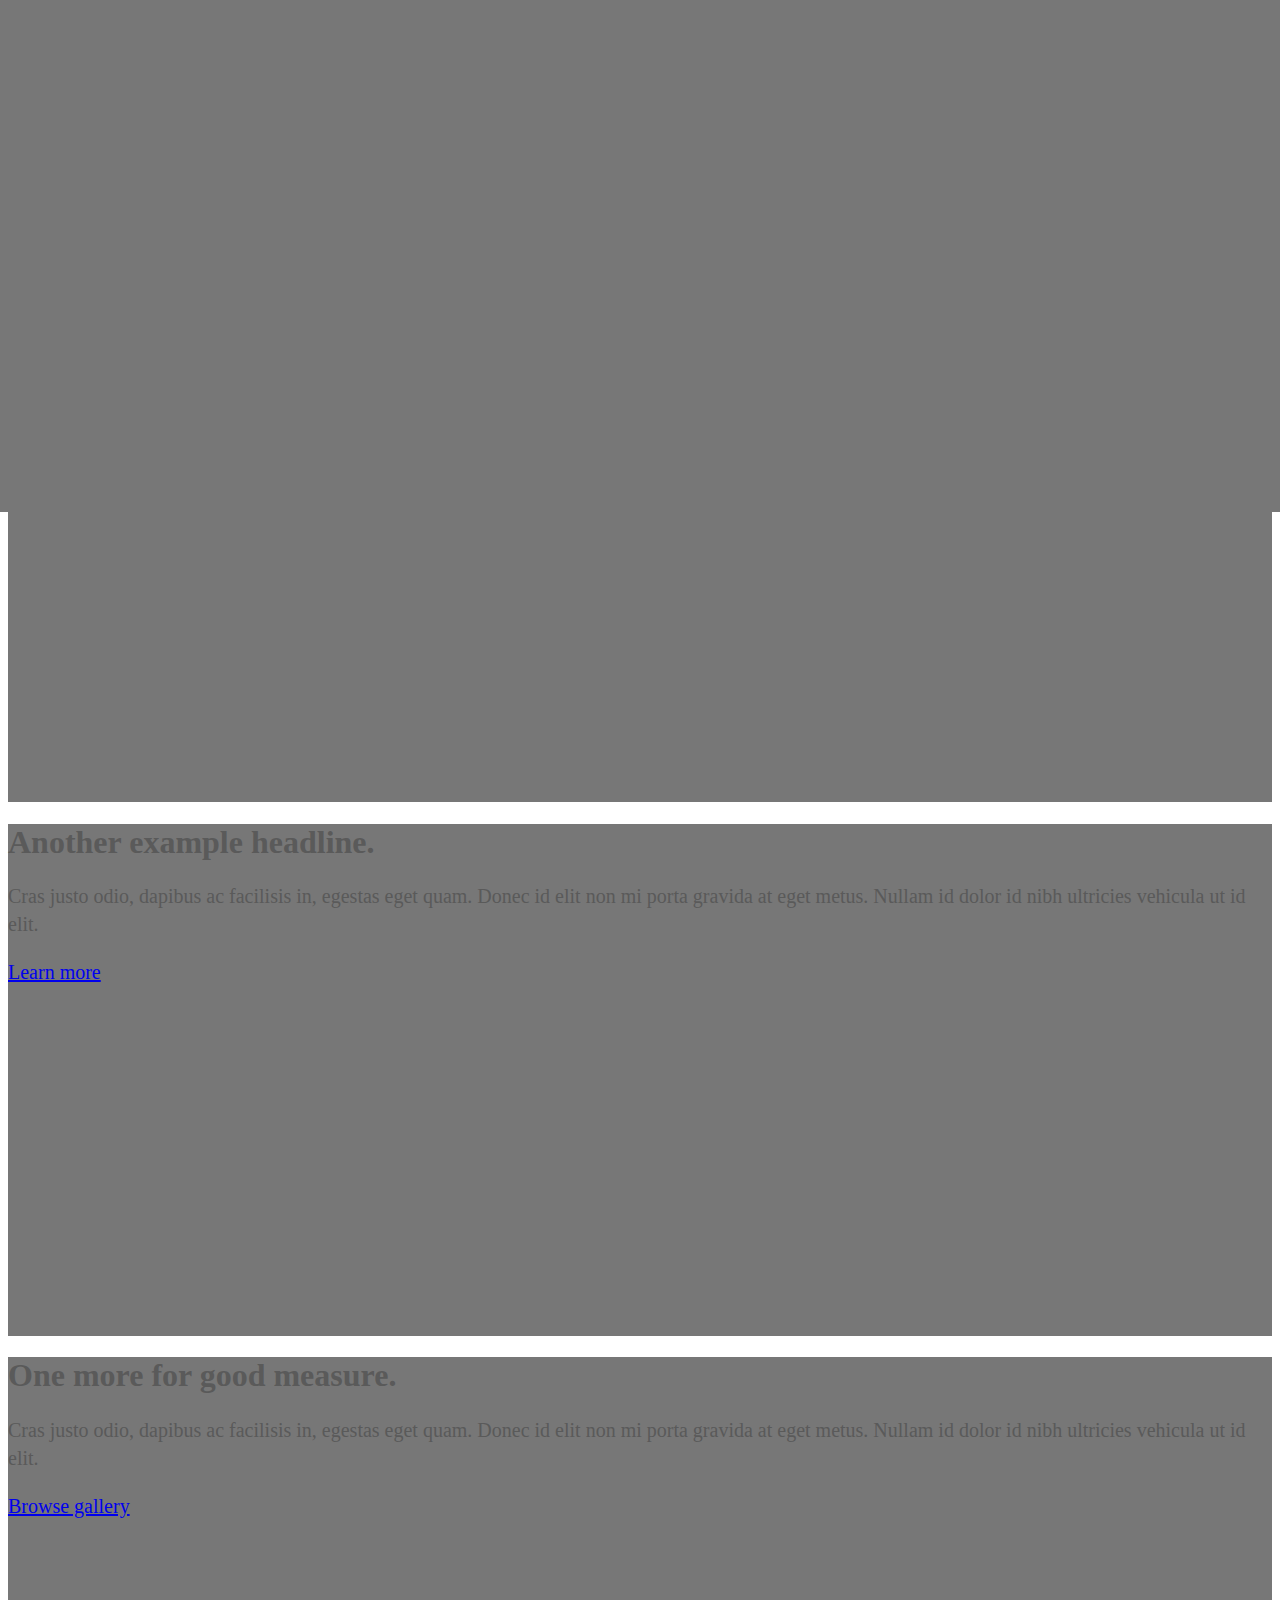
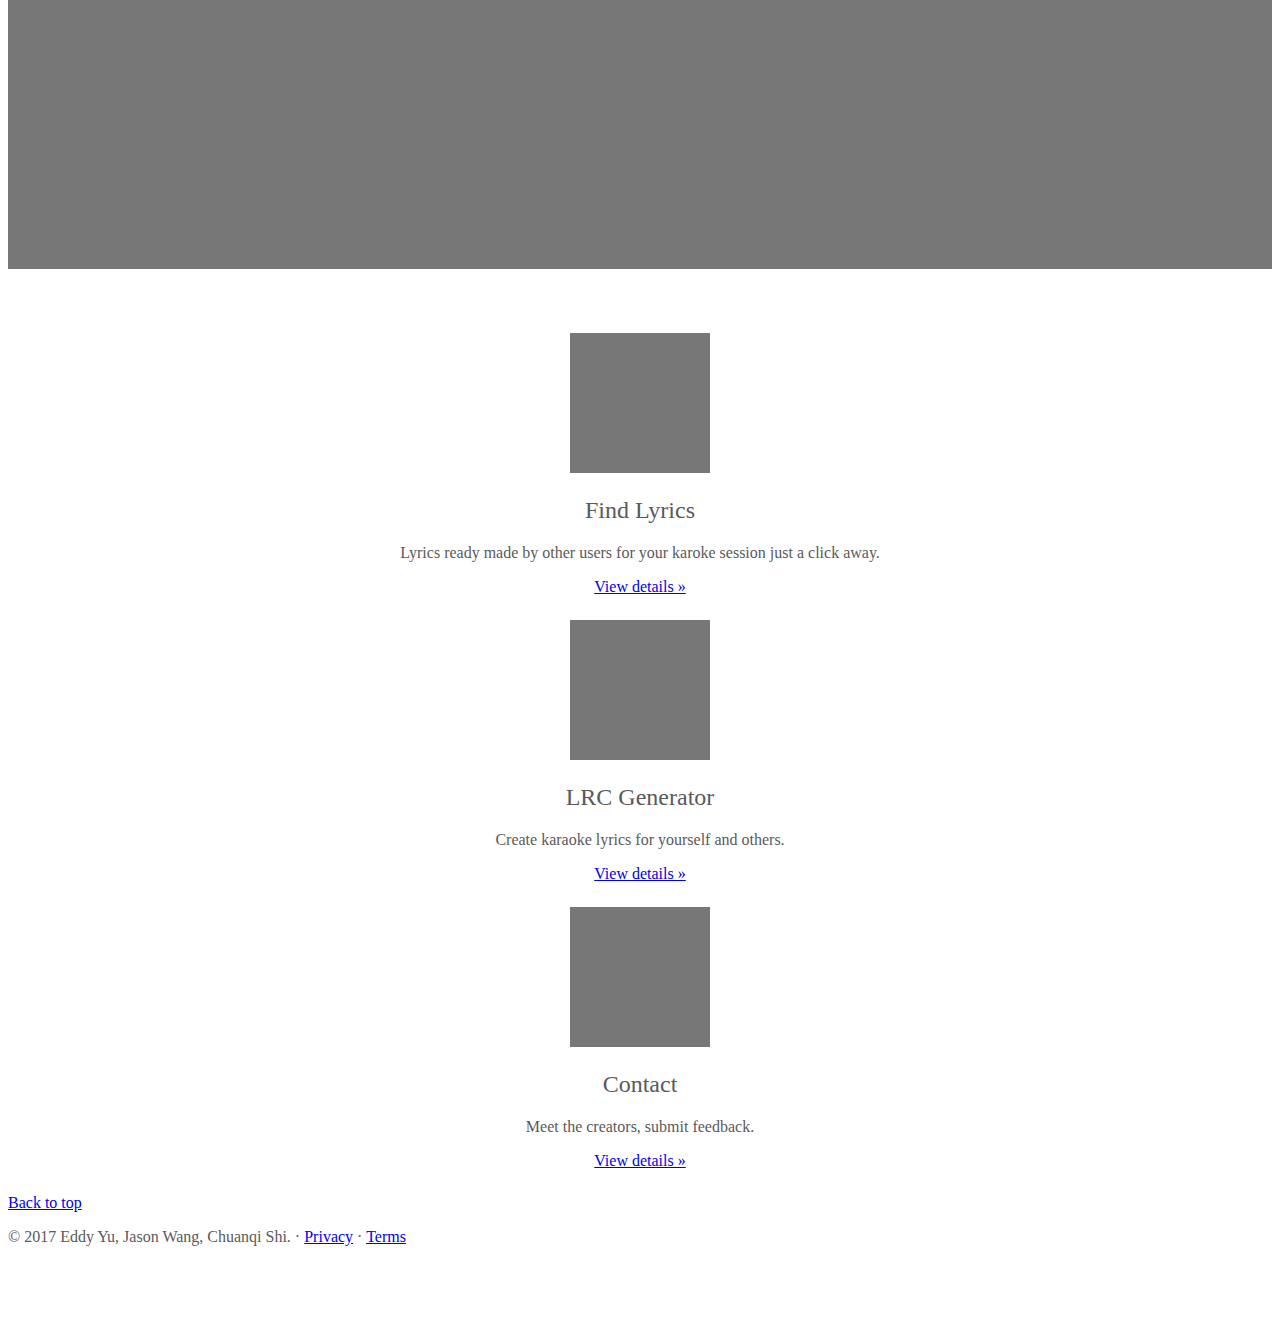
==== site/index.html @ 44893c27 "site html/css, refactor git repo to separate site/extension" ====
<!DOCTYPE html>
<html>
<head>
  <title>Karaoke Lyrics and Generator</title>

  <!-- Latest compiled CSS -->
  <link rel="stylesheet" href="https://maxcdn.bootstrapcdn.com/bootstrap/4.0.0-beta.2/css/bootstrap.min.css" integrity="sha384-PsH8R72JQ3SOdhVi3uxftmaW6Vc51MKb0q5P2rRUpPvrszuE4W1povHYgTpBfshb" crossorigin="anonymous"></link>
  <link rel="stylesheet" href="https://maxcdn.bootstrapcdn.com/font-awesome/4.7.0/css/font-awesome.min.css"></link>
  <link rel="stylesheet" href="site.css"></link>

</head>

<body>

    <header>
      <nav class="navbar navbar-expand-md navbar-dark fixed-top bg-dark">
        <a class="navbar-brand" href="#">KarokeIt</a>
        <button class="navbar-toggler" type="button" data-toggle="collapse" data-target="#navbarCollapse" aria-controls="navbarCollapse" aria-expanded="false" aria-label="Toggle navigation">
          <span class="navbar-toggler-icon"></span>
        </button>
        <div class="collapse navbar-collapse" id="navbarCollapse">
          <ul class="navbar-nav mr-auto">
            <li class="nav-item active">
              <a class="nav-link" href="#">Home <span class="sr-only">(current)</span></a>
            </li>
            <li class="nav-item active">
              <a class="nav-link" href="lyrics.html">Lyrics </a>
            </li>
            <li class="nav-item active">
              <a class="nav-link" href="lrcGen.html">LRC Generator </a>
            </li>
            <li class="nav-item active">
              <a class="nav-link" href="contact.html">Contact </a>
            </li>
          </ul>
          <form class="form-inline mt-2 mt-md-0">
            <input class="form-control mr-sm-2" type="text" placeholder="Search" aria-label="Search">
            <button class="btn btn-outline-success my-2 my-sm-0" type="submit">Search</button>
          </form>
        </div>
      </nav>
    </header>

    <main role="main">

      <div id="myCarousel" class="carousel slide" data-ride="carousel">
        <ol class="carousel-indicators">
          <li data-target="#myCarousel" data-slide-to="0" class="active"></li>
          <li data-target="#myCarousel" data-slide-to="1"></li>
          <li data-target="#myCarousel" data-slide-to="2"></li>
        </ol>
        <div class="carousel-inner">
          <div class="carousel-item active">
            <img class="first-slide" src="http://static.donquijote.org/images/tops/600/lyrics.jpg" alt="First slide">
            <div class="container">
              <div class="carousel-caption text-left">
                <h1>KaraokeIt</h1>
                <p>Cras justo odio, dapibus ac facilisis in, egestas eget quam. Donec id elit non mi porta gravida at eget metus. Nullam id dolor id nibh ultricies vehicula ut id elit.</p>
                <p><a class="btn btn-lg btn-primary" href="#" role="button">Sign up today</a></p>
              </div>
            </div>
          </div>
          <div class="carousel-item">
            <img class="second-slide" src="[data-uri]" alt="Second slide">
            <div class="container">
              <div class="carousel-caption">
                <h1>Another example headline.</h1>
                <p>Cras justo odio, dapibus ac facilisis in, egestas eget quam. Donec id elit non mi porta gravida at eget metus. Nullam id dolor id nibh ultricies vehicula ut id elit.</p>
                <p><a class="btn btn-lg btn-primary" href="#" role="button">Learn more</a></p>
              </div>
            </div>
          </div>
          <div class="carousel-item">
            <img class="third-slide" src="[data-uri]" alt="Third slide">
            <div class="container">
              <div class="carousel-caption text-right">
                <h1>One more for good measure.</h1>
                <p>Cras justo odio, dapibus ac facilisis in, egestas eget quam. Donec id elit non mi porta gravida at eget metus. Nullam id dolor id nibh ultricies vehicula ut id elit.</p>
                <p><a class="btn btn-lg btn-primary" href="#" role="button">Browse gallery</a></p>
              </div>
            </div>
          </div>
        </div>
        <a class="carousel-control-prev" href="#myCarousel" role="button" data-slide="prev">
          <span class="carousel-control-prev-icon" aria-hidden="true"></span>
          <span class="sr-only">Previous</span>
        </a>
        <a class="carousel-control-next" href="#myCarousel" role="button" data-slide="next">
          <span class="carousel-control-next-icon" aria-hidden="true"></span>
          <span class="sr-only">Next</span>
        </a>
      </div>


      <!-- Marketing messaging and featurettes
      ================================================== -->
      <!-- Wrap the rest of the page in another container to center all the content. -->

      <div class="container marketing">

        <!-- Three columns of text below the carousel -->
        <div class="row">
          <div class="col-lg-4">
            <img class="rounded-circle" src="[data-uri]" alt="Generic placeholder image" width="140" height="140">
            <h2>Find Lyrics</h2>
            <p>Lyrics ready made by other users for your karoke session just a click away.</p>
            <p><a class="btn btn-secondary" href="lyrics.html" role="button">View details &raquo;</a></p>
          </div><!-- /.col-lg-4 -->
          <div class="col-lg-4">
            <img class="rounded-circle" src="[data-uri]" alt="Generic placeholder image" width="140" height="140">
            <h2>LRC Generator</h2>
            <p>Create karaoke lyrics for yourself and others.</p>
            <p><a class="btn btn-secondary" href="lrcGen.html" role="button">View details &raquo;</a></p>
          </div><!-- /.col-lg-4 -->
          <div class="col-lg-4">
            <img class="rounded-circle" src="[data-uri]" alt="Generic placeholder image" width="140" height="140">
            <h2>Contact</h2>
            <p>Meet the creators, submit feedback.</p>
            <p><a class="btn btn-secondary" href="contact.html" role="button">View details &raquo;</a></p>
          </div><!-- /.col-lg-4 -->
        </div><!-- /.row -->

      </div><!-- /.container -->


      <!-- FOOTER -->
      <footer class="container">
        <p class="float-right"><a href="#">Back to top</a></p>
        <p>&copy; 2017 Eddy Yu, Jason Wang, Chuanqi Shi. &middot; <a href="#">Privacy</a> &middot; <a href="#">Terms</a></p>
      </footer>

    </main>


    <!-- Latest compiled JavaScript -->
    <script src="https://code.jquery.com/jquery-3.2.1.slim.min.js" integrity="sha384-KJ3o2DKtIkvYIK3UENzmM7KCkRr/rE9/Qpg6aAZGJwFDMVNA/GpGFF93hXpG5KkN" crossorigin="anonymous"></script>
    <script src="https://cdnjs.cloudflare.com/ajax/libs/popper.js/1.12.3/umd/popper.min.js" integrity="sha384-vFJXuSJphROIrBnz7yo7oB41mKfc8JzQZiCq4NCceLEaO4IHwicKwpJf9c9IpFgh" crossorigin="anonymous"></script>
    <script src="https://maxcdn.bootstrapcdn.com/bootstrap/4.0.0-beta.2/js/bootstrap.min.js" integrity="sha384-alpBpkh1PFOepccYVYDB4do5UnbKysX5WZXm3XxPqe5iKTfUKjNkCk9SaVuEZflJ" crossorigin="anonymous"></script>
  </body>
</html>
---- site/site.css ----
/* GLOBAL STYLES
-------------------------------------------------- */
/* Padding below the footer and lighter body text */

body {
  padding-top: 3rem;
  padding-bottom: 3rem;
  color: #5a5a5a;
}


/* CUSTOMIZE THE CAROUSEL
-------------------------------------------------- */

/* Carousel base class */
.carousel {
  margin-bottom: 4rem;
}
/* Since positioning the image, we need to help out the caption */
.carousel-caption {
  bottom: 3rem;
  z-index: 10;
}

/* Declare heights because of positioning of img element */
.carousel-item {
  height: 32rem;
  background-color: #777;
}
.carousel-item > img {
  position: absolute;
  top: 0;
  left: 0;
  min-width: 100%;
  height: 32rem;
}


/* MARKETING CONTENT
-------------------------------------------------- */

/* Center align the text within the three columns below the carousel */
.marketing .col-lg-4 {
  margin-bottom: 1.5rem;
  text-align: center;
}
.marketing h2 {
  font-weight: 400;
}
.marketing .col-lg-4 p {
  margin-right: .75rem;
  margin-left: .75rem;
}


/* Featurettes
------------------------- */

.featurette-divider {
  margin: 5rem 0; /* Space out the Bootstrap <hr> more */
}

/* Thin out the marketing headings */
.featurette-heading {
  font-weight: 300;
  line-height: 1;
  letter-spacing: -.05rem;
}


/* RESPONSIVE CSS
-------------------------------------------------- */

@media (min-width: 40em) {
  /* Bump up size of carousel content */
  .carousel-caption p {
    margin-bottom: 1.25rem;
    font-size: 1.25rem;
    line-height: 1.4;
  }

  .featurette-heading {
    font-size: 50px;
  }
}

@media (min-width: 62em) {
  .featurette-heading {
    margin-top: 7rem;
  }
}
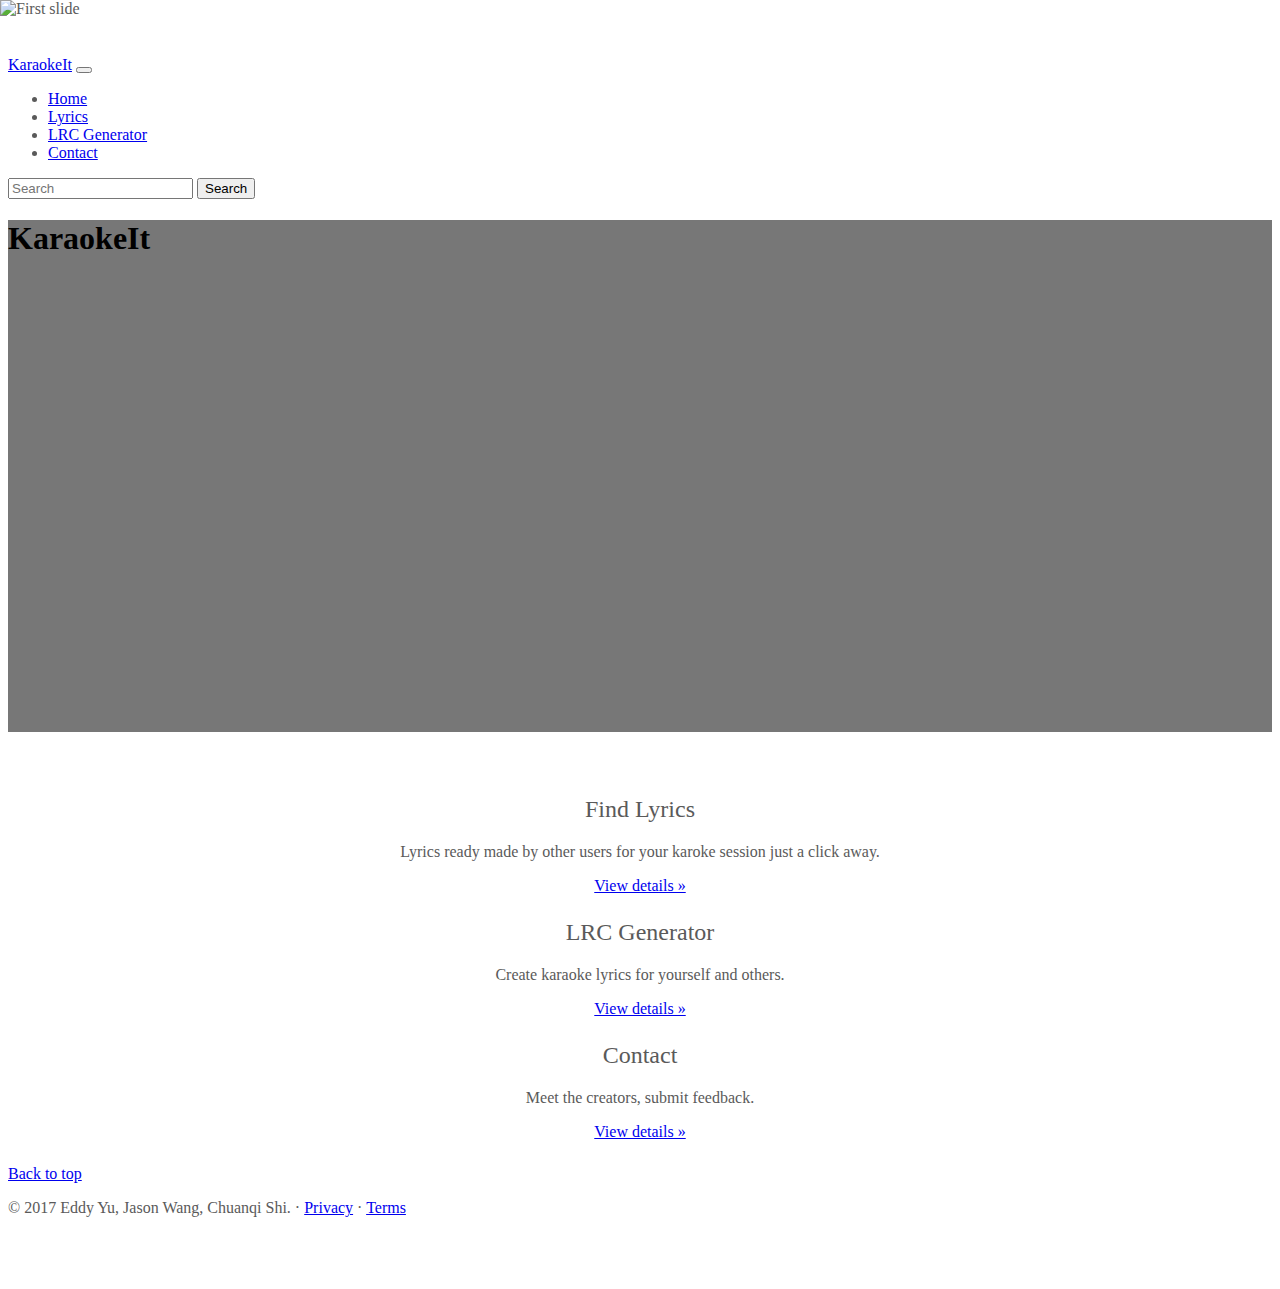
==== commit 8f192918: "site done." ====
--- a/site/index.html
+++ b/site/index.html
@@ -12,129 +12,91 @@
 
 <body>
 
-    <header>
-      <nav class="navbar navbar-expand-md navbar-dark fixed-top bg-dark">
-        <a class="navbar-brand" href="#">KarokeIt</a>
-        <button class="navbar-toggler" type="button" data-toggle="collapse" data-target="#navbarCollapse" aria-controls="navbarCollapse" aria-expanded="false" aria-label="Toggle navigation">
-          <span class="navbar-toggler-icon"></span>
-        </button>
-        <div class="collapse navbar-collapse" id="navbarCollapse">
-          <ul class="navbar-nav mr-auto">
-            <li class="nav-item active">
-              <a class="nav-link" href="#">Home <span class="sr-only">(current)</span></a>
-            </li>
-            <li class="nav-item active">
-              <a class="nav-link" href="lyrics.html">Lyrics </a>
-            </li>
-            <li class="nav-item active">
-              <a class="nav-link" href="lrcGen.html">LRC Generator </a>
-            </li>
-            <li class="nav-item active">
-              <a class="nav-link" href="contact.html">Contact </a>
-            </li>
-          </ul>
-          <form class="form-inline mt-2 mt-md-0">
-            <input class="form-control mr-sm-2" type="text" placeholder="Search" aria-label="Search">
-            <button class="btn btn-outline-success my-2 my-sm-0" type="submit">Search</button>
-          </form>
-        </div>
-      </nav>
-    </header>
+  <header>
+    <nav class="navbar navbar-expand-md navbar-dark fixed-top bg-dark">
+      <a class="navbar-brand" href="#">KaraokeIt</a>
+      <button class="navbar-toggler" type="button" data-toggle="collapse" data-target="#navbarCollapse" aria-controls="navbarCollapse" aria-expanded="false" aria-label="Toggle navigation">
+        <span class="navbar-toggler-icon"></span>
+      </button>
+      <div class="collapse navbar-collapse" id="navbarCollapse">
+        <ul class="navbar-nav mr-auto">
+          <li class="nav-item active">
+            <a class="nav-link" href="#">Home <span class="sr-only">(current)</span></a>
+          </li>
+          <li class="nav-item active">
+            <a class="nav-link" href="lyrics.php">Lyrics </a>
+          </li>
+          <li class="nav-item active">
+            <a class="nav-link" href="lrcGen.html">LRC Generator </a>
+          </li>
+          <li class="nav-item active">
+            <a class="nav-link" href="contact.html">Contact </a>
+          </li>
+        </ul>
+        <form class="form-inline mt-2 mt-md-0">
+          <input class="form-control mr-sm-2" type="text" placeholder="Search" aria-label="Search">
+          <button class="btn btn-outline-success my-2 my-sm-0" type="submit">Search</button>
+        </form>
+      </div>
+    </nav>
+  </header>
 
-    <main role="main">
+  <main role="main">
 
-      <div id="myCarousel" class="carousel slide" data-ride="carousel">
-        <ol class="carousel-indicators">
-          <li data-target="#myCarousel" data-slide-to="0" class="active"></li>
-          <li data-target="#myCarousel" data-slide-to="1"></li>
-          <li data-target="#myCarousel" data-slide-to="2"></li>
-        </ol>
-        <div class="carousel-inner">
-          <div class="carousel-item active">
-            <img class="first-slide" src="http://static.donquijote.org/images/tops/600/lyrics.jpg" alt="First slide">
-            <div class="container">
-              <div class="carousel-caption text-left">
-                <h1>KaraokeIt</h1>
-                <p>Cras justo odio, dapibus ac facilisis in, egestas eget quam. Donec id elit non mi porta gravida at eget metus. Nullam id dolor id nibh ultricies vehicula ut id elit.</p>
-                <p><a class="btn btn-lg btn-primary" href="#" role="button">Sign up today</a></p>
-              </div>
-            </div>
-          </div>
-          <div class="carousel-item">
-            <img class="second-slide" src="[data-uri]" alt="Second slide">
-            <div class="container">
-              <div class="carousel-caption">
-                <h1>Another example headline.</h1>
-                <p>Cras justo odio, dapibus ac facilisis in, egestas eget quam. Donec id elit non mi porta gravida at eget metus. Nullam id dolor id nibh ultricies vehicula ut id elit.</p>
-                <p><a class="btn btn-lg btn-primary" href="#" role="button">Learn more</a></p>
-              </div>
-            </div>
-          </div>
-          <div class="carousel-item">
-            <img class="third-slide" src="[data-uri]" alt="Third slide">
-            <div class="container">
-              <div class="carousel-caption text-right">
-                <h1>One more for good measure.</h1>
-                <p>Cras justo odio, dapibus ac facilisis in, egestas eget quam. Donec id elit non mi porta gravida at eget metus. Nullam id dolor id nibh ultricies vehicula ut id elit.</p>
-                <p><a class="btn btn-lg btn-primary" href="#" role="button">Browse gallery</a></p>
-              </div>
+    <div id="myCarousel" class="carousel slide" data-ride="carousel">
+      <div class="carousel-inner">
+        <div class="carousel-item active">
+          <img class="first-slide" src="http://static.donquijote.org/images/tops/600/lyrics.jpg" alt="First slide">
+          <div class="container">
+            <div class="carousel-caption text-left">
+              <h1 id="kit">KaraokeIt</h1>
             </div>
           </div>
         </div>
-        <a class="carousel-control-prev" href="#myCarousel" role="button" data-slide="prev">
-          <span class="carousel-control-prev-icon" aria-hidden="true"></span>
-          <span class="sr-only">Previous</span>
-        </a>
-        <a class="carousel-control-next" href="#myCarousel" role="button" data-slide="next">
-          <span class="carousel-control-next-icon" aria-hidden="true"></span>
-          <span class="sr-only">Next</span>
-        </a>
       </div>
+    </div>
 
 
-      <!-- Marketing messaging and featurettes
-      ================================================== -->
-      <!-- Wrap the rest of the page in another container to center all the content. -->
+    <!-- Marketing messaging and featurettes
+    ================================================== -->
+    <!-- Wrap the rest of the page in another container to center all the content. -->
 
-      <div class="container marketing">
+    <div class="container marketing">
 
-        <!-- Three columns of text below the carousel -->
-        <div class="row">
-          <div class="col-lg-4">
-            <img class="rounded-circle" src="[data-uri]" alt="Generic placeholder image" width="140" height="140">
-            <h2>Find Lyrics</h2>
-            <p>Lyrics ready made by other users for your karoke session just a click away.</p>
-            <p><a class="btn btn-secondary" href="lyrics.html" role="button">View details &raquo;</a></p>
-          </div><!-- /.col-lg-4 -->
-          <div class="col-lg-4">
-            <img class="rounded-circle" src="[data-uri]" alt="Generic placeholder image" width="140" height="140">
-            <h2>LRC Generator</h2>
-            <p>Create karaoke lyrics for yourself and others.</p>
-            <p><a class="btn btn-secondary" href="lrcGen.html" role="button">View details &raquo;</a></p>
-          </div><!-- /.col-lg-4 -->
-          <div class="col-lg-4">
-            <img class="rounded-circle" src="[data-uri]" alt="Generic placeholder image" width="140" height="140">
-            <h2>Contact</h2>
-            <p>Meet the creators, submit feedback.</p>
-            <p><a class="btn btn-secondary" href="contact.html" role="button">View details &raquo;</a></p>
-          </div><!-- /.col-lg-4 -->
-        </div><!-- /.row -->
+      <!-- Three columns of text below the carousel -->
+      <div class="row">
+        <div class="col-lg-4">
+          <h2>Find Lyrics</h2>
+          <p>Lyrics ready made by other users for your karoke session just a click away.</p>
+          <p><a class="btn btn-secondary" href="lyrics.php" role="button">View details &raquo;</a></p>
+        </div><!-- /.col-lg-4 -->
+        <div class="col-lg-4">
+          <h2>LRC Generator</h2>
+          <p>Create karaoke lyrics for yourself and others.</p>
+          <p><a class="btn btn-secondary" href="lrcGen.html" role="button">View details &raquo;</a></p>
+        </div><!-- /.col-lg-4 -->
+        <div class="col-lg-4">
+          <h2>Contact</h2>
+          <p>Meet the creators, submit feedback.</p>
+          <p><a class="btn btn-secondary" href="contact.html" role="button">View details &raquo;</a></p>
+        </div><!-- /.col-lg-4 -->
+      </div><!-- /.row -->
 
-      </div><!-- /.container -->
+    </div><!-- /.container -->
 
 
-      <!-- FOOTER -->
-      <footer class="container">
-        <p class="float-right"><a href="#">Back to top</a></p>
-        <p>&copy; 2017 Eddy Yu, Jason Wang, Chuanqi Shi. &middot; <a href="#">Privacy</a> &middot; <a href="#">Terms</a></p>
-      </footer>
+    <!-- FOOTER -->
+    <footer class="container">
+      <p class="float-right"><a href="#">Back to top</a></p>
+      <p>&copy; 2017 Eddy Yu, Jason Wang, Chuanqi Shi. &middot; <a href="#">Privacy</a> &middot; <a href="#">Terms</a></p>
+    </footer>
 
-    </main>
+  </main>
 
 
-    <!-- Latest compiled JavaScript -->
-    <script src="https://code.jquery.com/jquery-3.2.1.slim.min.js" integrity="sha384-KJ3o2DKtIkvYIK3UENzmM7KCkRr/rE9/Qpg6aAZGJwFDMVNA/GpGFF93hXpG5KkN" crossorigin="anonymous"></script>
-    <script src="https://cdnjs.cloudflare.com/ajax/libs/popper.js/1.12.3/umd/popper.min.js" integrity="sha384-vFJXuSJphROIrBnz7yo7oB41mKfc8JzQZiCq4NCceLEaO4IHwicKwpJf9c9IpFgh" crossorigin="anonymous"></script>
-    <script src="https://maxcdn.bootstrapcdn.com/bootstrap/4.0.0-beta.2/js/bootstrap.min.js" integrity="sha384-alpBpkh1PFOepccYVYDB4do5UnbKysX5WZXm3XxPqe5iKTfUKjNkCk9SaVuEZflJ" crossorigin="anonymous"></script>
-  </body>
+  <!-- Latest compiled JavaScript -->
+  <script src="https://code.jquery.com/jquery-3.2.1.slim.min.js" integrity="sha384-KJ3o2DKtIkvYIK3UENzmM7KCkRr/rE9/Qpg6aAZGJwFDMVNA/GpGFF93hXpG5KkN" crossorigin="anonymous"></script>
+  <script src="https://cdnjs.cloudflare.com/ajax/libs/popper.js/1.12.3/umd/popper.min.js" integrity="sha384-vFJXuSJphROIrBnz7yo7oB41mKfc8JzQZiCq4NCceLEaO4IHwicKwpJf9c9IpFgh" crossorigin="anonymous"></script>
+  <script src="https://maxcdn.bootstrapcdn.com/bootstrap/4.0.0-beta.2/js/bootstrap.min.js" integrity="sha384-alpBpkh1PFOepccYVYDB4do5UnbKysX5WZXm3XxPqe5iKTfUKjNkCk9SaVuEZflJ" crossorigin="anonymous"></script>
+</body>
 </html>
--- a/site/site.css
+++ b/site/site.css
@@ -89,3 +89,58 @@
     margin-top: 7rem;
   }
 }
+
+.input-group {
+  margin-bottom: 3px;
+  margin-top: 15px;
+}
+
+.lyricscontainer {
+  height: 500px;
+  display: none;
+}
+
+.lyricsout {
+  text-align: center;
+  border: 2px solid gray;
+  overflow-y: scroll;
+  height: 100%;
+}
+
+.lyricline {
+  margin-bottom: 0px;
+  margin-top: 0px;
+}
+
+.table {
+  display: block;
+  table-layout: fixed;
+}
+
+td {
+  line-height: 14px;
+  white-space: nowrap;
+  max-width: 200px;
+  text-overflow: ellipsis;
+  overflow: hidden;
+}
+
+#displaylyrics {
+  float: right;
+  display: inline-block;
+  width: 800px;
+}
+
+#songstable {
+  float: left;
+  display: inline-block;
+}
+
+#big {
+  width: 100vw;
+  clear: both;
+}
+
+#kit {
+  color: black;
+}
